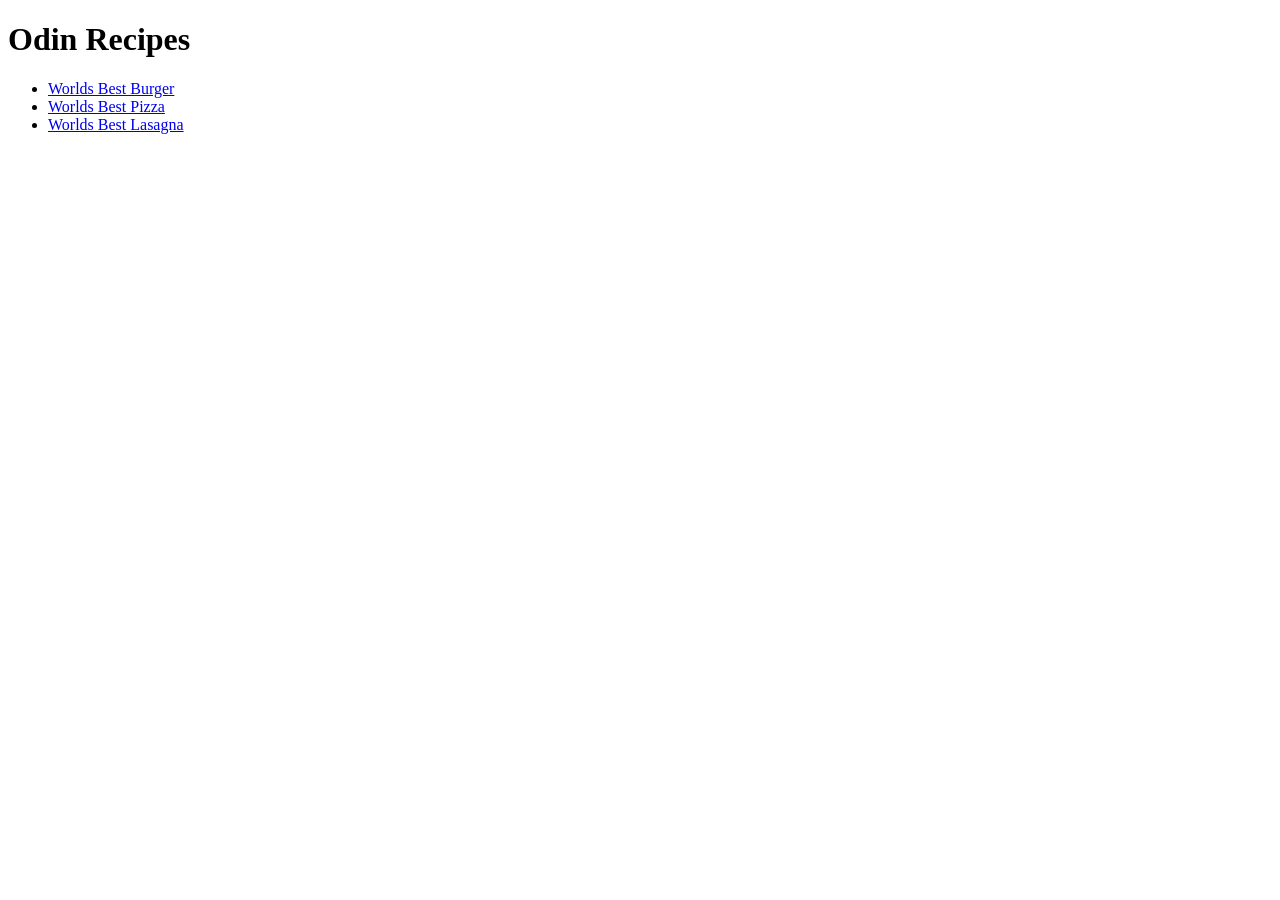
==== index.html @ 12077f80 "recipe list including burger,lasagna and pizza with ingredients + description" ====
<!doctype html>
<html lang="en">
  <head>
    <meta charset="UTF-8" />
    <meta name="viewport" content="width=device-width, initial-scale=1.0" />
    <title>Recipe Site</title>
  </head>
  <body>
    <h1>Odin Recipes</h1>

    <ul>
      <li>
        <a href="recipes/burger.html" target="_blank">Worlds Best Burger</a>
      </li>
      <li>
        <a href="recipes/pizza.html" target="_blank">Worlds Best Pizza</a>
      </li>
      <li>
        <a href="recipes/lasagna.html" target="_blank">Worlds Best Lasagna</a>
      </li>
    </ul>
  </body>
</html>
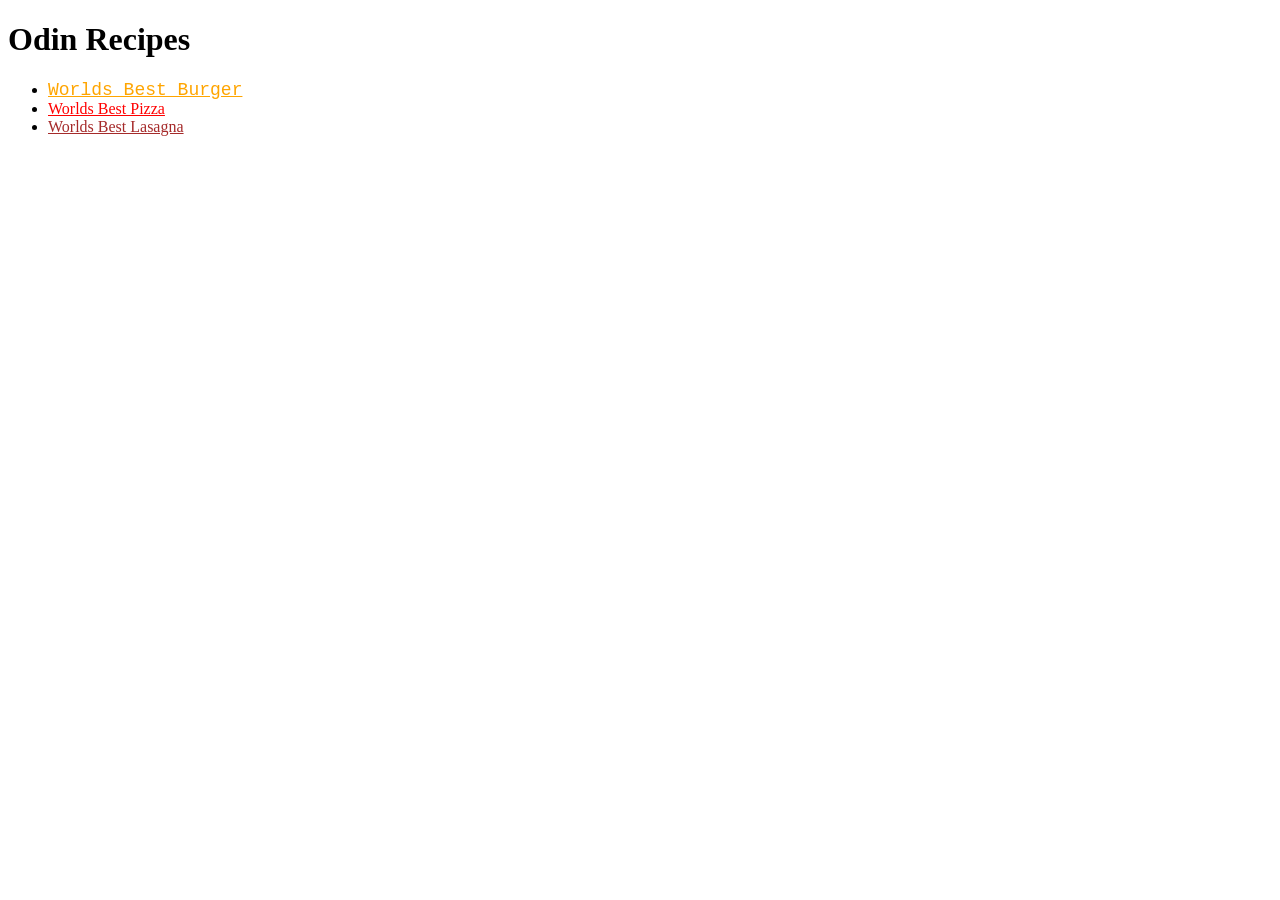
==== commit 71931bb4: "styles.css" ====
--- a/index.html
+++ b/index.html
@@ -3,19 +3,22 @@
   <head>
     <meta charset="UTF-8" />
     <meta name="viewport" content="width=device-width, initial-scale=1.0" />
+    <link rel="stylesheet" href="styles.css" />
     <title>Recipe Site</title>
   </head>
   <body>
     <h1>Odin Recipes</h1>
 
     <ul>
-      <li>
+      <li class="burger-recipe">
         <a href="recipes/burger.html" target="_blank">Worlds Best Burger</a>
       </li>
-      <li>
+
+      <li class="pizza-recipe">
         <a href="recipes/pizza.html" target="_blank">Worlds Best Pizza</a>
       </li>
-      <li>
+
+      <li class="lasagna-recipe">
         <a href="recipes/lasagna.html" target="_blank">Worlds Best Lasagna</a>
       </li>
     </ul>
--- a/styles.css
+++ b/styles.css
@@ -0,0 +1,24 @@
+/* * {
+    color: purple;
+} */
+
+.burger-recipe a{
+    color: orange;
+    font-family:'Courier New', Courier, monospace;
+    font-size: large;
+}
+
+/* h1 {
+    color: green;
+} */
+
+.pizza-recipe a {
+    color: red;
+}
+
+.lasagna-recipe a {
+    color: brown;
+}
+
+
+
